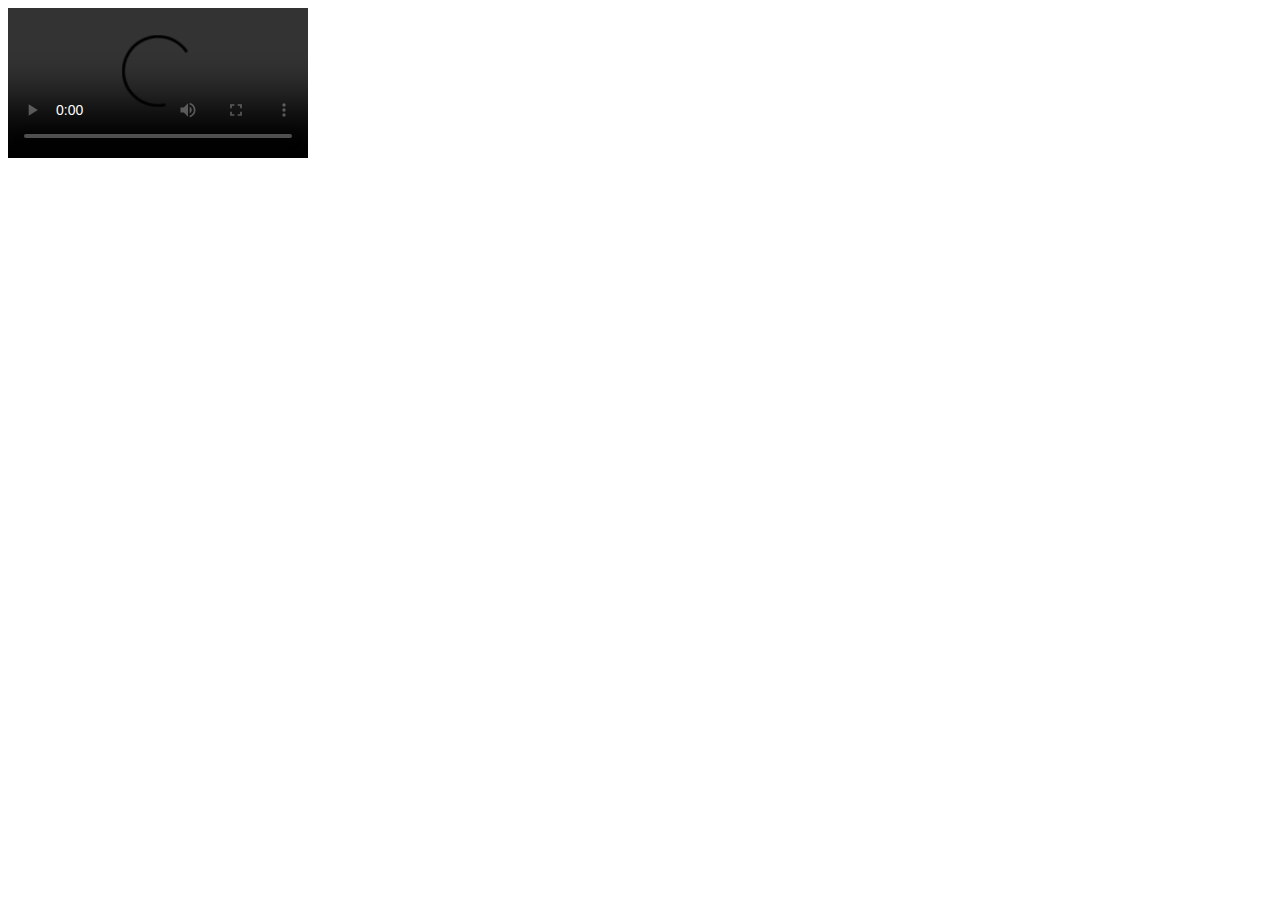
==== Shitpost.html @ 410a6a7f "actual website" ====
<!DOCTYPE html>

<html>
<head>
  <meta name="viewport" content="width=device-width, initial-scale=1.0">
  <meta http-equiv="CONTENT-TYPE" content="text/html; charset=UTF-8">
  <link rel="stylesheet" href="./styles/styles.css">
  <title>Ayo</title>
</head>
<body>
  <video src="./walt.mp4"
    controls="">
    
  </video>
</body>
</html>
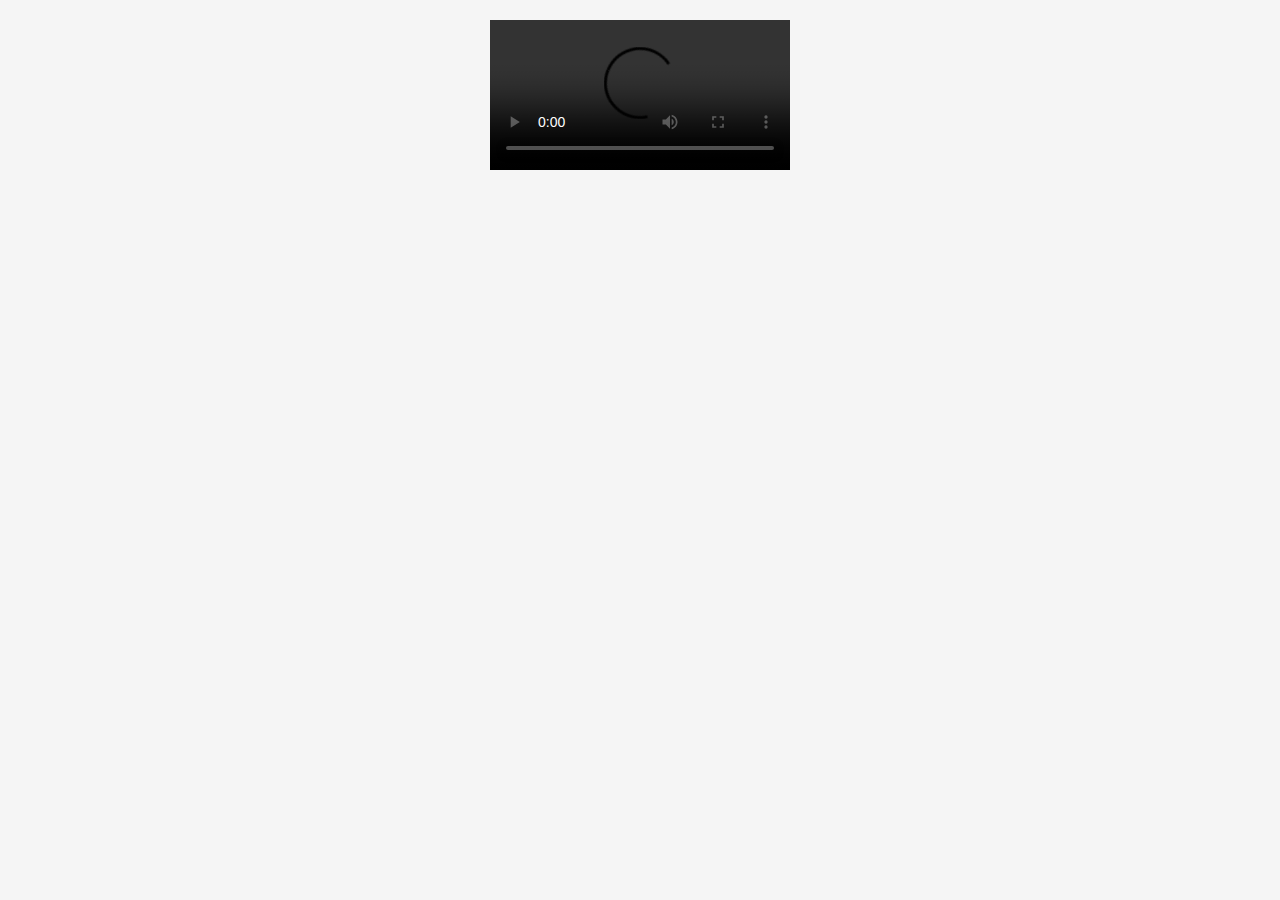
==== commit 6ab5f7aa: "Update Shitpost.html" ====
--- a/Shitpost.html
+++ b/Shitpost.html
@@ -4,7 +4,7 @@
 <head>
   <meta name="viewport" content="width=device-width, initial-scale=1.0">
   <meta http-equiv="CONTENT-TYPE" content="text/html; charset=UTF-8">
-  <link rel="stylesheet" href="./styles/styles.css">
+  <link rel="stylesheet" href="./styles.css">
   <title>Ayo</title>
 </head>
 <body>
--- a/styles.css
+++ b/styles.css
@@ -0,0 +1,41 @@
+body {
+  background-color: whitesmoke;
+  table-layout: auto;
+}
+h1 {
+  align-content: center;
+  font-family: courier;
+  text-align: center;
+  color: black;
+  border: 3px solid black;
+  background-color: gray;
+}
+p {
+  color: red;
+}
+button {
+  display: block;
+  margin: 20px auto;
+  background-color: black;
+  text-align: center;
+  font-size: 200%;
+  font-size-adjust: 1000%;
+  width: 300px;
+  block-size: 100px;
+  color: white;
+  border-color: black;
+  border-width: 3px;
+  font-family: courier;
+}
+
+video {
+  display: block;
+  margin: 20px auto;
+  block-size: 150px
+  
+}
+details {
+  text-align: center;
+  font-size: 40px;
+  background-color: gray;
+}